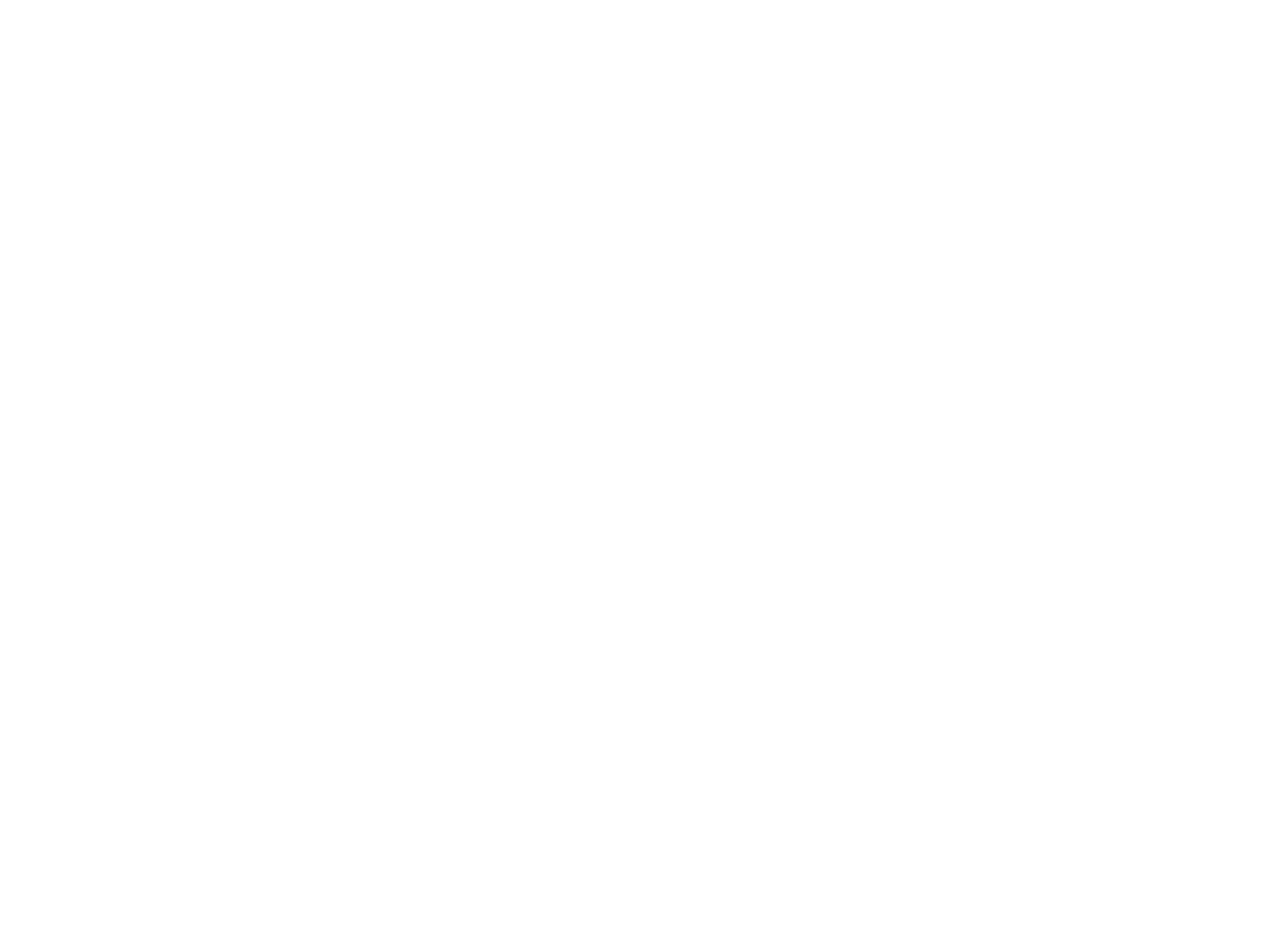
==== index.html @ 4929030c "Initial commit" ====
<html>

<head>
    <meta http-equiv="Cache-control" content="no-cache">
    <title>Maze Game</title>
    <link rel="stylesheet" href="index.css">
</head>

<body id="body">
    <div>
        <iframe id="myObject" src="maze.html" style="width:820;height:820;padding-top: 100;" frameborder = 0></iframe>
    </div>
</body>

</html>
---- index.css ----
#myObject{
    display: block;
    margin-left: auto;
    margin-right: auto;

}

#body{
    background-image:url(assets/Mockup_Splashsite-Startseite_Bild.jpg); 
    background-size: cover;

}
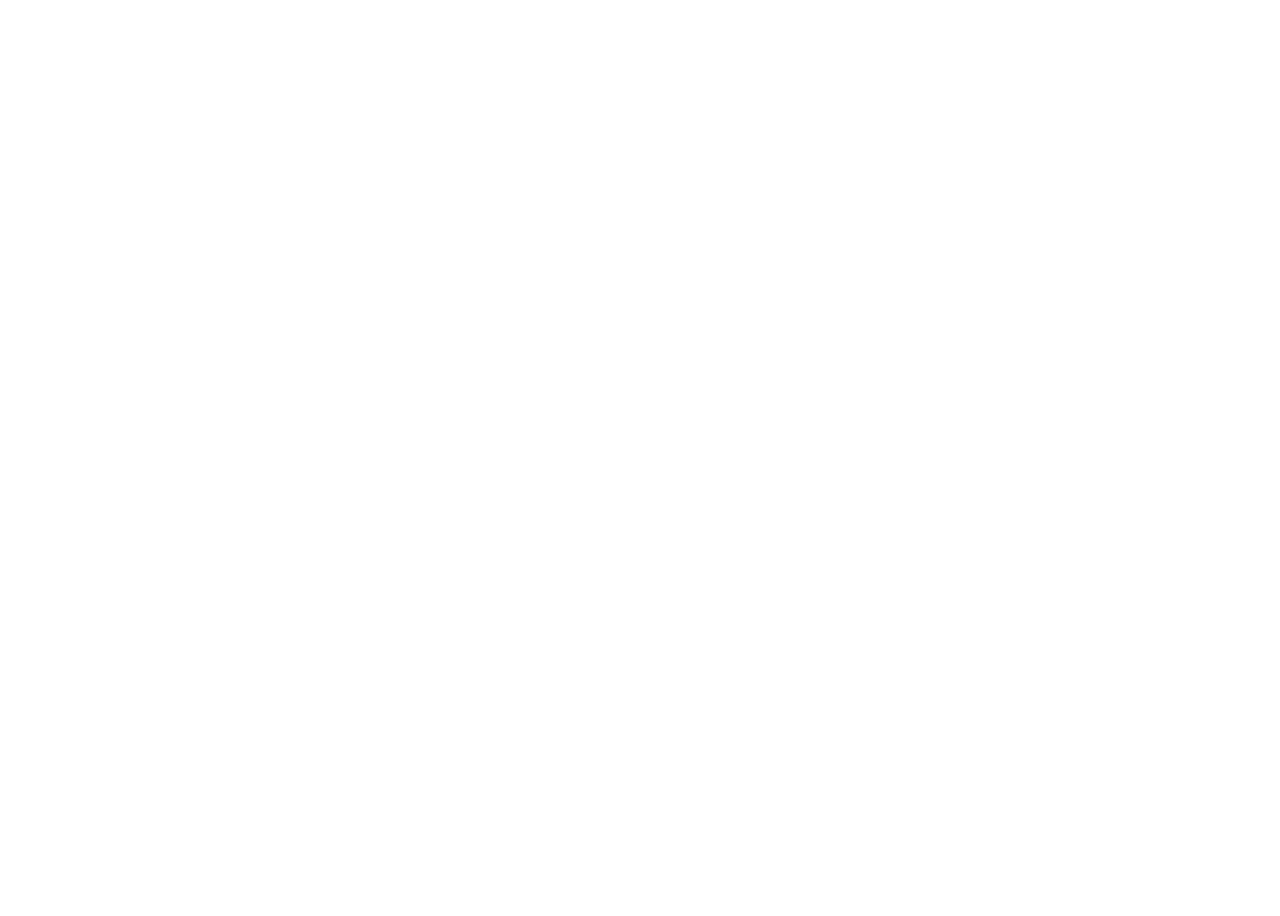
==== commit 4d567286: "V6" ====
--- a/index.html
+++ b/index.html
@@ -7,9 +7,7 @@
 </head>
 
 <body id="body">
-    <div>
-        <iframe id="myObject" src="maze.html" style="width:820;height:820;padding-top: 100;" frameborder = 0></iframe>
-    </div>
+    <iframe id="myObject" src="maze.html" style="border: none; width: 100vw; height: 100vh;" scrolling="no"></iframe>
 </body>
 
 </html>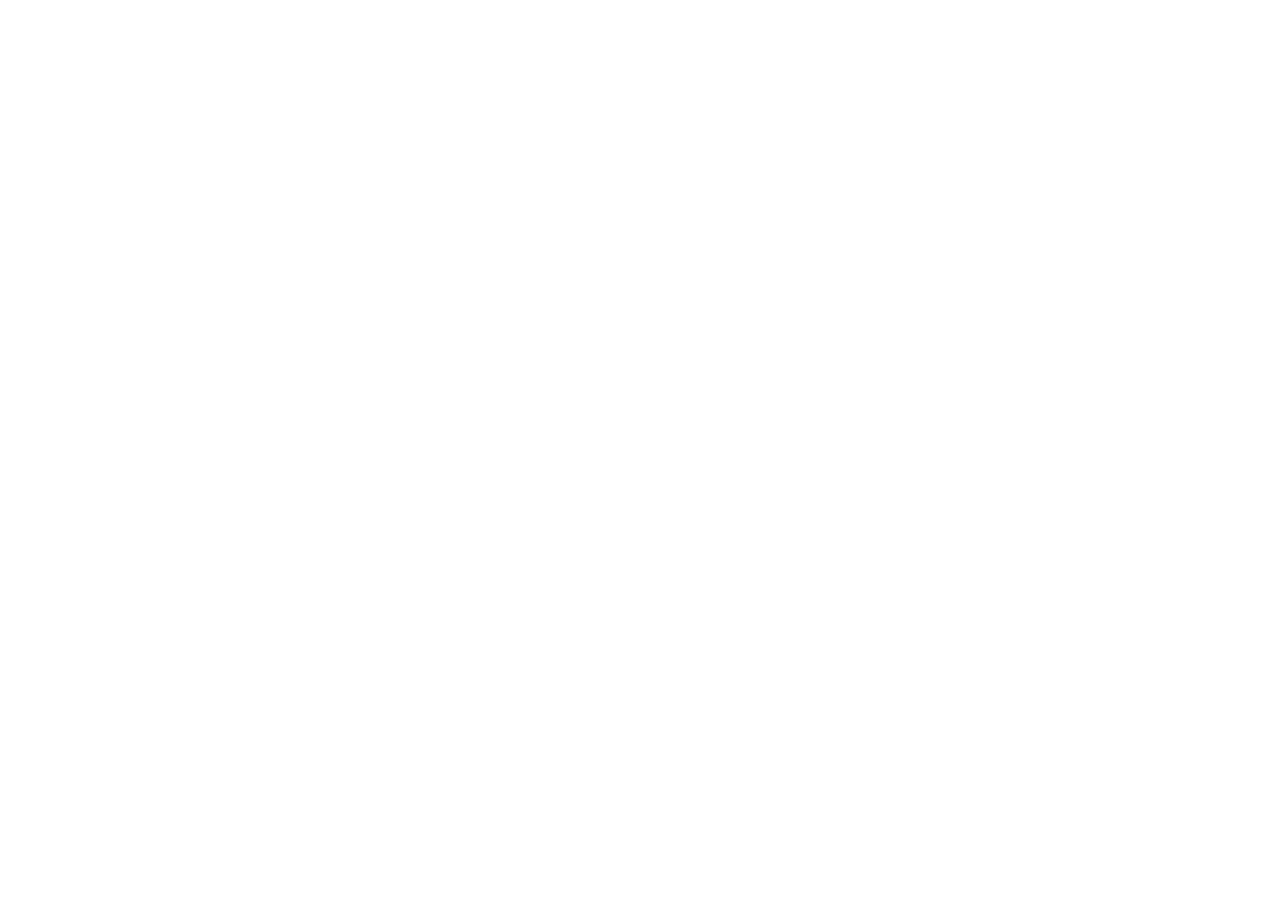
==== commit 444d9458: "V7" ====
--- a/index.html
+++ b/index.html
@@ -7,7 +7,7 @@
 </head>
 
 <body id="body">
-    <iframe id="myObject" src="maze.html" style="border: none; width: 100vw; height: 100vh;" scrolling="no"></iframe>
+    <iframe id="myObject" src="maze.html" style="border: none; width: 80vw; height: 80vh;" scrolling="no"></iframe>
 </body>
 
 </html>